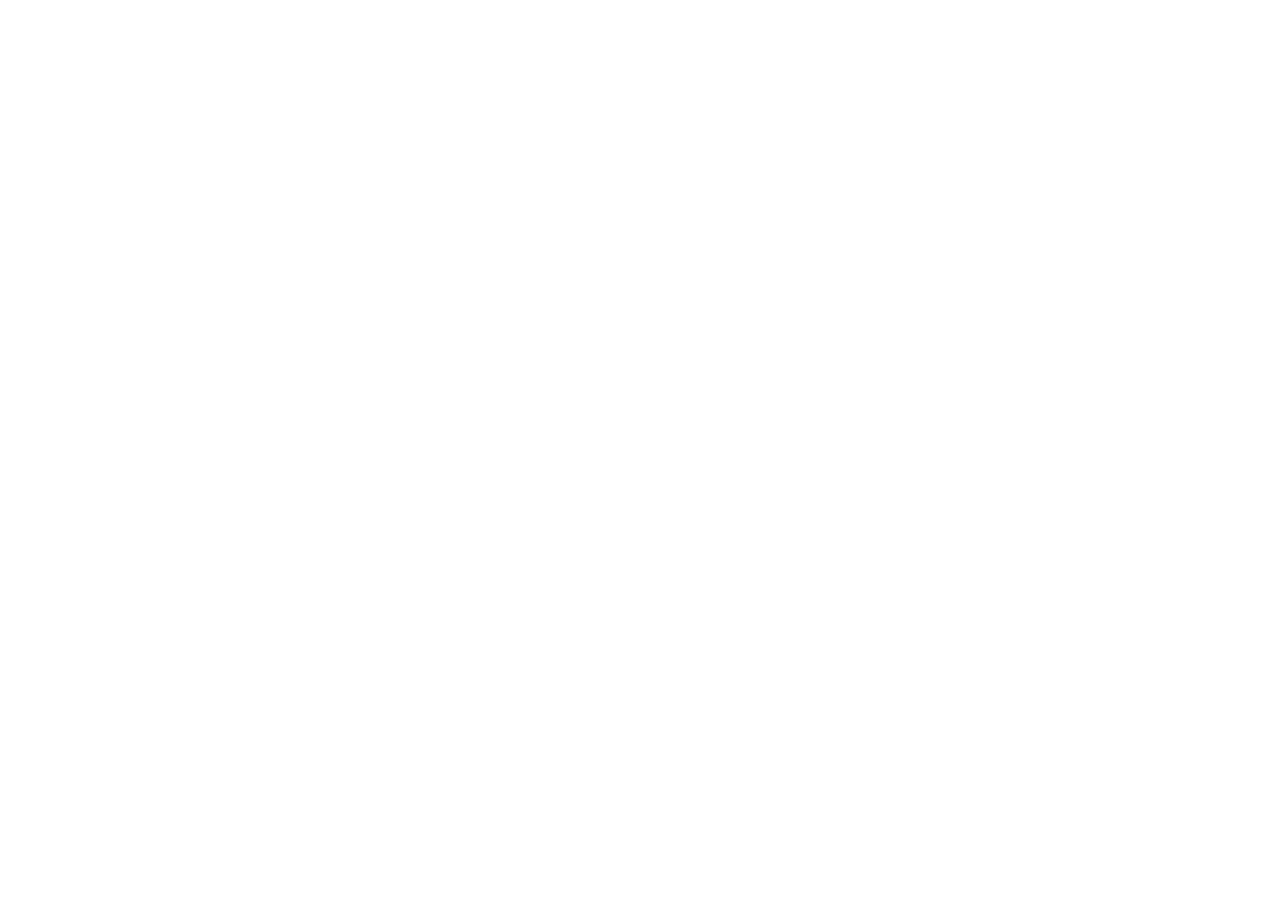
==== index.html @ a2e8fb45 "my first git commit" ====
<!DOCTYPE html>
<html lang="en">
<head>
    <meta charset="UTF-8">
    <meta http-equiv="X-UA-Compatible" content="IE=edge">
    <meta name="viewport" content="width=device-width, initial-scale=1.0">
    <title>my first github web</title>
</head>
<body>
    
</body>
</html>
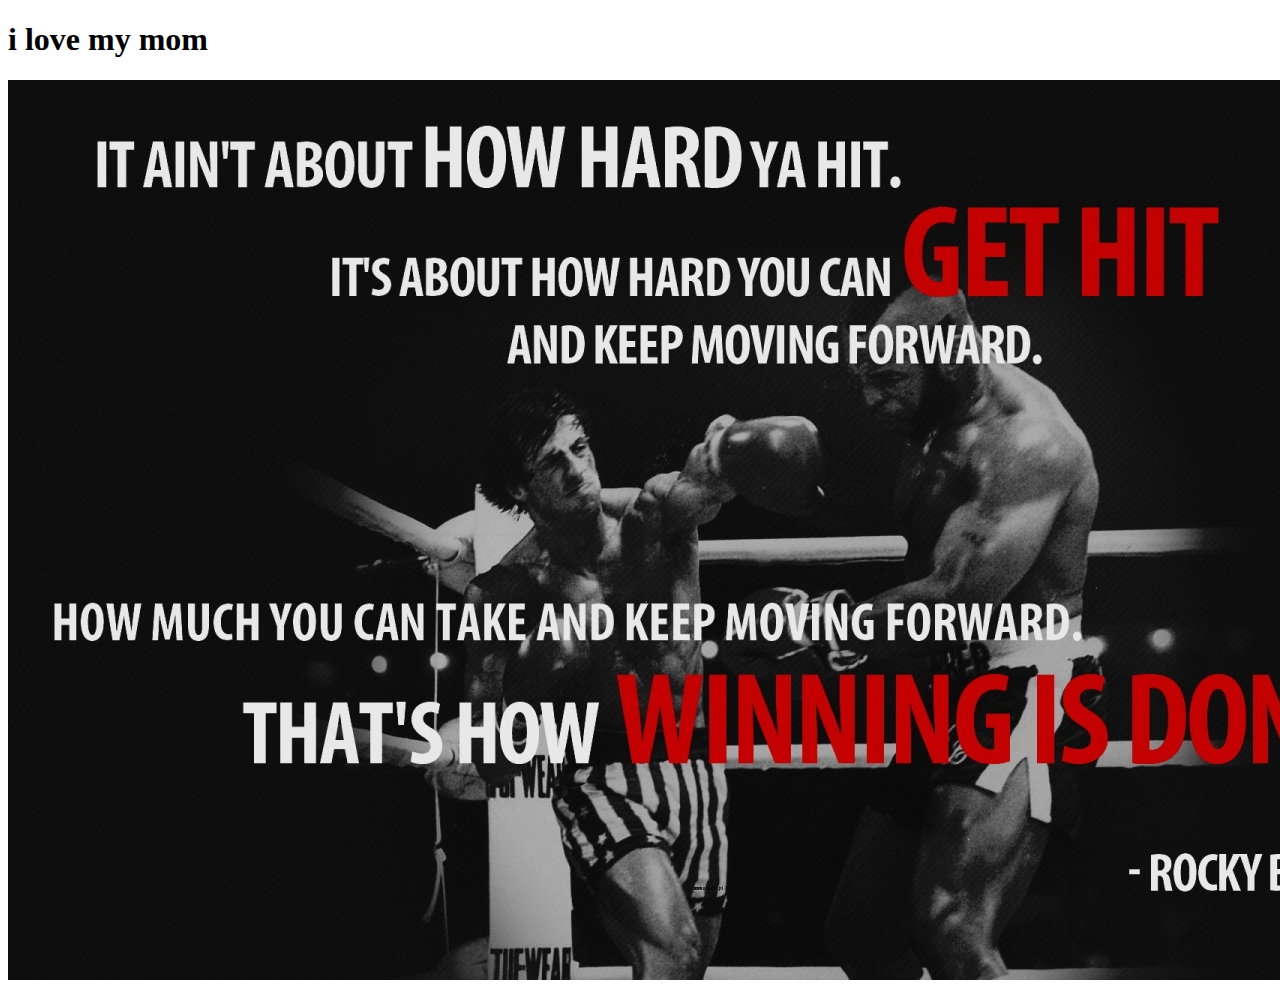
==== commit 5e484214: "add this pic" ====
--- a/index.html
+++ b/index.html
@@ -7,6 +7,7 @@
     <title>my first github web</title>
 </head>
 <body>
-    
+    <h1>i love my mom</h1>
+    <img src="balboa.jpg" alt="">
 </body>
 </html>